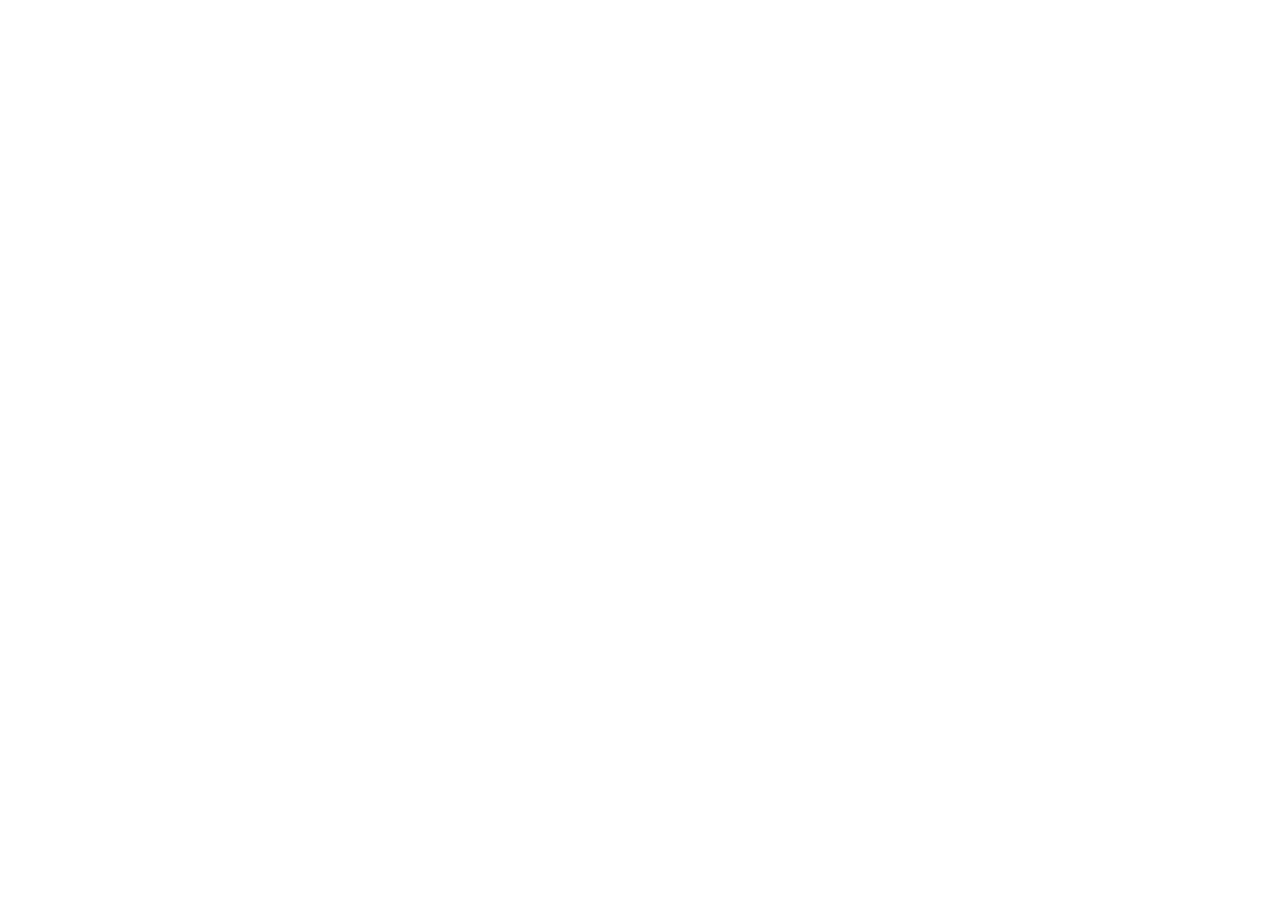
==== index.html @ 10673905 "Create Lana Jaggi portfolio site Implemented a clean and natural cooking portfolio website for Lana " ====
<!doctype html>
<html lang="en">
  <head>
    <meta charset="UTF-8" />
    <meta name="viewport" content="width=device-width, initial-scale=1.0" />
    <title>Lana Jaggi | Culinary Artist</title>
    <meta name="description" content="Creating beautiful, nourishing dishes that celebrate the art of natural ingredients. Explore the culinary portfolio of Lana Jaggi." />
    <meta name="author" content="Lana Jaggi" />

    <meta property="og:title" content="Lana Jaggi | Culinary Artist" />
    <meta property="og:description" content="Creating beautiful, nourishing dishes that celebrate the art of natural ingredients." />
    <meta property="og:type" content="website" />
    <meta property="og:image" content="https://lovable.dev/opengraph-image-p98pqg.png" />

    <meta name="twitter:card" content="summary_large_image" />
    <meta name="twitter:site" content="@Lovable" />
    <meta name="twitter:image" content="https://lovable.dev/opengraph-image-p98pqg.png" />
  </head>

  <body>
    <div id="root"></div>
    <script type="module" src="/src/main.tsx"></script>
  </body>
</html>
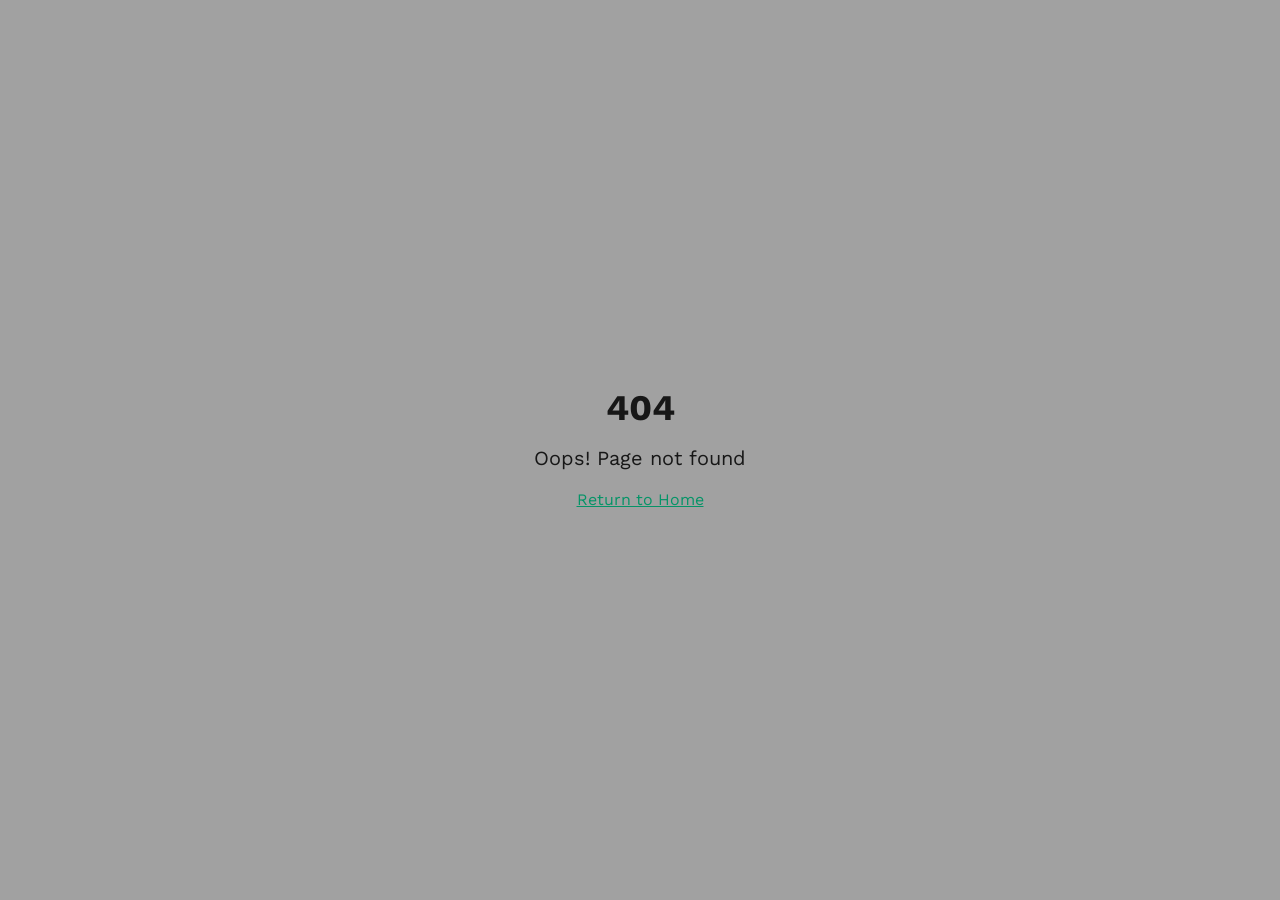
==== commit 26e10557: "T" ====
--- a/index.html
+++ b/index.html
@@ -1,24 +1,26 @@
-<!doctype html>
-<html lang="en">
-  <head>
-    <meta charset="UTF-8" />
-    <meta name="viewport" content="width=device-width, initial-scale=1.0" />
-    <title>Lana Jaggi | Culinary Artist</title>
-    <meta name="description" content="Creating beautiful, nourishing dishes that celebrate the art of natural ingredients. Explore the culinary portfolio of Lana Jaggi." />
-    <meta name="author" content="Lana Jaggi" />
-
-    <meta property="og:title" content="Lana Jaggi | Culinary Artist" />
-    <meta property="og:description" content="Creating beautiful, nourishing dishes that celebrate the art of natural ingredients." />
-    <meta property="og:type" content="website" />
-    <meta property="og:image" content="https://lovable.dev/opengraph-image-p98pqg.png" />
-
-    <meta name="twitter:card" content="summary_large_image" />
-    <meta name="twitter:site" content="@Lovable" />
-    <meta name="twitter:image" content="https://lovable.dev/opengraph-image-p98pqg.png" />
-  </head>
-
-  <body>
-    <div id="root"></div>
-    <script type="module" src="/src/main.tsx"></script>
-  </body>
-</html>
+<!doctype html>
+<html lang="en">
+  <head>
+    <meta charset="UTF-8" />
+    <meta name="viewport" content="width=device-width, initial-scale=1.0" />
+    <title>Lana Jaggi | Cuisinière</title>
+    <meta name="description" content="Cuisinière passionnée basée en Suisse. Créative, perfectionniste et autodidacte – découvrez mon univers culinaire." />
+    <meta name="author" content="Lana Jaggi" />
+
+    <meta property="og:title" content="Lana Jaggi | Cuisinière" />
+    <meta property="og:description" content="Cuisinière passionnée basée en Suisse. Créative, perfectionniste et autodidacte." />
+    <meta property="og:type" content="website" />
+    <meta property="og:image" content="https://lovable.dev/opengraph-image-p98pqg.png" />
+
+    <meta name="twitter:card" content="summary_large_image" />
+    <meta name="twitter:site" content="@Lovable" />
+    <meta name="twitter:image" content="https://lovable.dev/opengraph-image-p98pqg.png" />
+    <script type="module" crossorigin src="/assets/index-CzhcERZ7.js"></script>
+    <link rel="stylesheet" crossorigin href="/assets/index-Ds0XGh7f.css">
+  </head>
+
+  <body>
+    <div id="root"></div>+
+  </body>
+</html>
--- a/assets/index-Ds0XGh7f.css
+++ b/assets/index-Ds0XGh7f.css
@@ -0,0 +1 @@
+@import"https://fonts.googleapis.com/css2?family=Work+Sans:wght@400;500;600;700&display=swap";@import"https://fonts.googleapis.com/css2?family=Lora:wght@400;500;600;700&display=swap";@import"https://fonts.googleapis.com/css2?family=Inconsolata:wght@400;700&display=swap";*,:before,:after{--tw-border-spacing-x: 0;--tw-border-spacing-y: 0;--tw-translate-x: 0;--tw-translate-y: 0;--tw-rotate: 0;--tw-skew-x: 0;--tw-skew-y: 0;--tw-scale-x: 1;--tw-scale-y: 1;--tw-pan-x: ;--tw-pan-y: ;--tw-pinch-zoom: ;--tw-scroll-snap-strictness: proximity;--tw-gradient-from-position: ;--tw-gradient-via-position: ;--tw-gradient-to-position: ;--tw-ordinal: ;--tw-slashed-zero: ;--tw-numeric-figure: ;--tw-numeric-spacing: ;--tw-numeric-fraction: ;--tw-ring-inset: ;--tw-ring-offset-width: 0px;--tw-ring-offset-color: #fff;--tw-ring-color: rgb(59 130 246 / .5);--tw-ring-offset-shadow: 0 0 #0000;--tw-ring-shadow: 0 0 #0000;--tw-shadow: 0 0 #0000;--tw-shadow-colored: 0 0 #0000;--tw-blur: ;--tw-brightness: ;--tw-contrast: ;--tw-grayscale: ;--tw-hue-rotate: ;--tw-invert: ;--tw-saturate: ;--tw-sepia: ;--tw-drop-shadow: ;--tw-backdrop-blur: ;--tw-backdrop-brightness: ;--tw-backdrop-contrast: ;--tw-backdrop-grayscale: ;--tw-backdrop-hue-rotate: ;--tw-backdrop-invert: ;--tw-backdrop-opacity: ;--tw-backdrop-saturate: ;--tw-backdrop-sepia: ;--tw-contain-size: ;--tw-contain-layout: ;--tw-contain-paint: ;--tw-contain-style: }::backdrop{--tw-border-spacing-x: 0;--tw-border-spacing-y: 0;--tw-translate-x: 0;--tw-translate-y: 0;--tw-rotate: 0;--tw-skew-x: 0;--tw-skew-y: 0;--tw-scale-x: 1;--tw-scale-y: 1;--tw-pan-x: ;--tw-pan-y: ;--tw-pinch-zoom: ;--tw-scroll-snap-strictness: proximity;--tw-gradient-from-position: ;--tw-gradient-via-position: ;--tw-gradient-to-position: ;--tw-ordinal: ;--tw-slashed-zero: ;--tw-numeric-figure: ;--tw-numeric-spacing: ;--tw-numeric-fraction: ;--tw-ring-inset: ;--tw-ring-offset-width: 0px;--tw-ring-offset-color: #fff;--tw-ring-color: rgb(59 130 246 / .5);--tw-ring-offset-shadow: 0 0 #0000;--tw-ring-shadow: 0 0 #0000;--tw-shadow: 0 0 #0000;--tw-shadow-colored: 0 0 #0000;--tw-blur: ;--tw-brightness: ;--tw-contrast: ;--tw-grayscale: ;--tw-hue-rotate: ;--tw-invert: ;--tw-saturate: ;--tw-sepia: ;--tw-drop-shadow: ;--tw-backdrop-blur: ;--tw-backdrop-brightness: ;--tw-backdrop-contrast: ;--tw-backdrop-grayscale: ;--tw-backdrop-hue-rotate: ;--tw-backdrop-invert: ;--tw-backdrop-opacity: ;--tw-backdrop-saturate: ;--tw-backdrop-sepia: ;--tw-contain-size: ;--tw-contain-layout: ;--tw-contain-paint: ;--tw-contain-style: }*,:before,:after{box-sizing:border-box;border-width:0;border-style:solid;border-color:#e5e7eb}:before,:after{--tw-content: ""}html,:host{line-height:1.5;-webkit-text-size-adjust:100%;-moz-tab-size:4;-o-tab-size:4;tab-size:4;font-family:Work Sans,ui-sans-serif,system-ui,-apple-system,BlinkMacSystemFont,Segoe UI,Roboto,Helvetica Neue,Arial,Noto Sans,sans-serif;font-feature-settings:normal;font-variation-settings:normal;-webkit-tap-highlight-color:transparent}body{margin:0;line-height:inherit}hr{height:0;color:inherit;border-top-width:1px}abbr:where([title]){-webkit-text-decoration:underline dotted;text-decoration:underline dotted}h1,h2,h3,h4,h5,h6{font-size:inherit;font-weight:inherit}a{color:inherit;text-decoration:inherit}b,strong{font-weight:bolder}code,kbd,samp,pre{font-family:Inconsolata,ui-monospace,SFMono-Regular,Menlo,Monaco,Consolas,Liberation Mono,Courier New,monospace;font-feature-settings:normal;font-variation-settings:normal;font-size:1em}small{font-size:80%}sub,sup{font-size:75%;line-height:0;position:relative;vertical-align:baseline}sub{bottom:-.25em}sup{top:-.5em}table{text-indent:0;border-color:inherit;border-collapse:collapse}button,input,optgroup,select,textarea{font-family:inherit;font-feature-settings:inherit;font-variation-settings:inherit;font-size:100%;font-weight:inherit;line-height:inherit;letter-spacing:inherit;color:inherit;margin:0;padding:0}button,select{text-transform:none}button,input:where([type=button]),input:where([type=reset]),input:where([type=submit]){-webkit-appearance:button;background-color:transparent;background-image:none}:-moz-focusring{outline:auto}:-moz-ui-invalid{box-shadow:none}progress{vertical-align:baseline}::-webkit-inner-spin-button,::-webkit-outer-spin-button{height:auto}[type=search]{-webkit-appearance:textfield;outline-offset:-2px}::-webkit-search-decoration{-webkit-appearance:none}::-webkit-file-upload-button{-webkit-appearance:button;font:inherit}summary{display:list-item}blockquote,dl,dd,h1,h2,h3,h4,h5,h6,hr,figure,p,pre{margin:0}fieldset{margin:0;padding:0}legend{padding:0}ol,ul,menu{list-style:none;margin:0;padding:0}dialog{padding:0}textarea{resize:vertical}input::-moz-placeholder,textarea::-moz-placeholder{opacity:1;color:#9ca3af}input::placeholder,textarea::placeholder{opacity:1;color:#9ca3af}button,[role=button]{cursor:pointer}:disabled{cursor:default}img,svg,video,canvas,audio,iframe,embed,object{display:block;vertical-align:middle}img,video{max-width:100%;height:auto}[hidden]:where(:not([hidden=until-found])){display:none}:root{--background: 0 0% 96%;--foreground: 0 0% 9%;--card: 0 0% 98%;--card-foreground: 0 0% 9%;--popover: 0 0% 89%;--popover-foreground: 0 0% 9%;--primary: 161 93% 30%;--primary-foreground: 151 80% 95%;--secondary: 0 0% 32%;--secondary-foreground: 0 0% 98%;--muted: 0 0% 63%;--muted-foreground: 0 0% 9%;--accent: 166 76% 96%;--accent-foreground: 173 80% 40%;--destructive: 0 72% 50%;--destructive-foreground: 0 85% 97%;--border: 0 0% 83%;--input: 0 0% 83%;--ring: 161 93% 30%;--radius: .75rem;--sidebar-background: 0 0% 98%;--sidebar-foreground: 0 0% 9%;--sidebar-primary: 161 93% 30%;--sidebar-primary-foreground: 151 80% 95%;--sidebar-accent: 0 0% 32%;--sidebar-accent-foreground: 0 0% 98%;--sidebar-border: 0 0% 83%;--sidebar-ring: 161 93% 30%;--chart-1: 158 64% 51%;--chart-2: 141 69% 58%;--chart-3: 172 66% 50%;--chart-4: 82 77% 55%;--chart-5: 0 0% 45%;--sidebar: 0 0% 98%;--font-sans: "Work Sans", ui-sans-serif, system-ui, -apple-system, BlinkMacSystemFont, "Segoe UI", Roboto, "Helvetica Neue", Arial, "Noto Sans", sans-serif;--font-serif: "Lora", ui-serif, Georgia, Cambria, "Times New Roman", Times, serif;--font-mono: "Inconsolata", ui-monospace, SFMono-Regular, Menlo, Monaco, Consolas, "Liberation Mono", "Courier New", monospace;--shadow-2xs: 0 1px 3px 0px hsl(0 0% 0% / .05);--shadow-xs: 0 1px 3px 0px hsl(0 0% 0% / .05);--shadow-sm: 0 1px 3px 0px hsl(0 0% 0% / .1), 0 1px 2px -1px hsl(0 0% 0% / .1);--shadow: 0 1px 3px 0px hsl(0 0% 0% / .1), 0 1px 2px -1px hsl(0 0% 0% / .1);--shadow-md: 0 1px 3px 0px hsl(0 0% 0% / .1), 0 2px 4px -1px hsl(0 0% 0% / .1);--shadow-lg: 0 1px 3px 0px hsl(0 0% 0% / .1), 0 4px 6px -1px hsl(0 0% 0% / .1);--shadow-xl: 0 1px 3px 0px hsl(0 0% 0% / .1), 0 8px 10px -1px hsl(0 0% 0% / .1);--shadow-2xl: 0 1px 3px 0px hsl(0 0% 0% / .25);--tracking-normal: 0em;--spacing: .25rem}.dark{--background: 0 0% 9%;--foreground: 0 0% 98%;--card: 0 0% 14%;--card-foreground: 0 0% 98%;--popover: 0 0% 25%;--popover-foreground: 0 0% 98%;--primary: 158 64% 51%;--primary-foreground: 165 91% 9%;--secondary: 0 0% 45%;--secondary-foreground: 0 0% 98%;--muted: 0 0% 45%;--muted-foreground: 0 0% 98%;--accent: 178 84% 10%;--accent-foreground: 172 66% 50%;--destructive: 0 84% 60%;--destructive-foreground: 0 85% 97%;--border: 0 0% 32%;--input: 0 0% 32%;--ring: 158 64% 51%;--sidebar-background: 240 5.9% 10%;--sidebar-foreground: 0 0% 98%;--sidebar-primary: 158 64% 51%;--sidebar-primary-foreground: 165 91% 9%;--sidebar-accent: 172 66% 50%;--sidebar-accent-foreground: 178 84% 10%;--sidebar-border: 0 0% 32%;--sidebar-ring: 158 64% 51%;--chart-1: 156 71% 66%;--chart-2: 141 76% 73%;--chart-3: 170 76% 64%;--chart-4: 81 84% 67%;--chart-5: 0 0% 45%;--sidebar: 0 0% 14%;--shadow-2xs: 0 1px 3px 0px hsl(0 0% 0% / .05);--shadow-xs: 0 1px 3px 0px hsl(0 0% 0% / .05);--shadow-sm: 0 1px 3px 0px hsl(0 0% 0% / .1), 0 1px 2px -1px hsl(0 0% 0% / .1);--shadow: 0 1px 3px 0px hsl(0 0% 0% / .1), 0 1px 2px -1px hsl(0 0% 0% / .1);--shadow-md: 0 1px 3px 0px hsl(0 0% 0% / .1), 0 2px 4px -1px hsl(0 0% 0% / .1);--shadow-lg: 0 1px 3px 0px hsl(0 0% 0% / .1), 0 4px 6px -1px hsl(0 0% 0% / .1);--shadow-xl: 0 1px 3px 0px hsl(0 0% 0% / .1), 0 8px 10px -1px hsl(0 0% 0% / .1);--shadow-2xl: 0 1px 3px 0px hsl(0 0% 0% / .25)}*{border-color:hsl(var(--border))}body{background-color:hsl(var(--background));color:hsl(var(--foreground))}.container{width:100%;margin-right:auto;margin-left:auto;padding-right:2rem;padding-left:2rem}@media (min-width: 1400px){.container{max-width:1400px}}.sr-only{position:absolute;width:1px;height:1px;padding:0;margin:-1px;overflow:hidden;clip:rect(0,0,0,0);white-space:nowrap;border-width:0}.pointer-events-none{pointer-events:none}.pointer-events-auto{pointer-events:auto}.visible{visibility:visible}.invisible{visibility:hidden}.fixed{position:fixed}.absolute{position:absolute}.relative{position:relative}.inset-0{top:0;right:0;bottom:0;left:0}.inset-x-0{left:0;right:0}.inset-y-0{top:0;bottom:0}.-bottom-12{bottom:-3rem}.-left-12{left:-3rem}.-right-12{right:-3rem}.-top-12{top:-3rem}.bottom-0{bottom:0}.bottom-8{bottom:2rem}.left-0{left:0}.left-1{left:.25rem}.left-1\/2{left:50%}.left-2{left:.5rem}.left-\[50\%\]{left:50%}.right-0{right:0}.right-1{right:.25rem}.right-2{right:.5rem}.right-3{right:.75rem}.right-4{right:1rem}.top-0{top:0}.top-1\.5{top:.375rem}.top-1\/2{top:50%}.top-2{top:.5rem}.top-3\.5{top:.875rem}.top-4{top:1rem}.top-\[1px\]{top:1px}.top-\[50\%\]{top:50%}.top-\[60\%\]{top:60%}.top-full{top:100%}.z-0{z-index:0}.z-10{z-index:10}.z-20{z-index:20}.z-50{z-index:50}.z-\[100\]{z-index:100}.z-\[1\]{z-index:1}.-mx-1{margin-left:-.25rem;margin-right:-.25rem}.mx-2{margin-left:.5rem;margin-right:.5rem}.mx-3\.5{margin-left:.875rem;margin-right:.875rem}.mx-auto{margin-left:auto;margin-right:auto}.my-0\.5{margin-top:.125rem;margin-bottom:.125rem}.my-1{margin-top:.25rem;margin-bottom:.25rem}.-ml-4{margin-left:-1rem}.-mt-4{margin-top:-1rem}.mb-1{margin-bottom:.25rem}.mb-10{margin-bottom:2.5rem}.mb-16{margin-bottom:4rem}.mb-2{margin-bottom:.5rem}.mb-4{margin-bottom:1rem}.mb-6{margin-bottom:1.5rem}.mb-8{margin-bottom:2rem}.ml-1{margin-left:.25rem}.ml-auto{margin-left:auto}.mr-2{margin-right:.5rem}.mt-1\.5{margin-top:.375rem}.mt-16{margin-top:4rem}.mt-2{margin-top:.5rem}.mt-24{margin-top:6rem}.mt-4{margin-top:1rem}.mt-auto{margin-top:auto}.block{display:block}.inline-block{display:inline-block}.flex{display:flex}.inline-flex{display:inline-flex}.table{display:table}.grid{display:grid}.hidden{display:none}.aspect-square{aspect-ratio:1 / 1}.aspect-video{aspect-ratio:16 / 9}.size-4{width:1rem;height:1rem}.h-0\.5{height:.125rem}.h-1\.5{height:.375rem}.h-10{height:2.5rem}.h-11{height:2.75rem}.h-12{height:3rem}.h-2{height:.5rem}.h-2\.5{height:.625rem}.h-3{height:.75rem}.h-3\.5{height:.875rem}.h-4{height:1rem}.h-5{height:1.25rem}.h-6{height:1.5rem}.h-7{height:1.75rem}.h-8{height:2rem}.h-9{height:2.25rem}.h-\[1px\]{height:1px}.h-\[var\(--radix-navigation-menu-viewport-height\)\]{height:var(--radix-navigation-menu-viewport-height)}.h-\[var\(--radix-select-trigger-height\)\]{height:var(--radix-select-trigger-height)}.h-auto{height:auto}.h-full{height:100%}.h-px{height:1px}.h-svh{height:100svh}.max-h-96{max-height:24rem}.max-h-\[300px\]{max-height:300px}.max-h-screen{max-height:100vh}.min-h-0{min-height:0px}.min-h-\[80px\]{min-height:80px}.min-h-screen{min-height:100vh}.min-h-svh{min-height:100svh}.w-0{width:0px}.w-1{width:.25rem}.w-1\.5{width:.375rem}.w-10{width:2.5rem}.w-11{width:2.75rem}.w-16{width:4rem}.w-2{width:.5rem}.w-2\.5{width:.625rem}.w-3{width:.75rem}.w-3\.5{width:.875rem}.w-3\/4{width:75%}.w-4{width:1rem}.w-5{width:1.25rem}.w-6{width:1.5rem}.w-64{width:16rem}.w-7{width:1.75rem}.w-72{width:18rem}.w-8{width:2rem}.w-9{width:2.25rem}.w-\[--sidebar-width\]{width:var(--sidebar-width)}.w-\[100px\]{width:100px}.w-\[1px\]{width:1px}.w-auto{width:auto}.w-full{width:100%}.w-max{width:-moz-max-content;width:max-content}.w-px{width:1px}.min-w-0{min-width:0px}.min-w-5{min-width:1.25rem}.min-w-\[12rem\]{min-width:12rem}.min-w-\[8rem\]{min-width:8rem}.min-w-\[var\(--radix-select-trigger-width\)\]{min-width:var(--radix-select-trigger-width)}.max-w-2xl{max-width:42rem}.max-w-3xl{max-width:48rem}.max-w-4xl{max-width:56rem}.max-w-\[--skeleton-width\]{max-width:var(--skeleton-width)}.max-w-lg{max-width:32rem}.max-w-max{max-width:-moz-max-content;max-width:max-content}.flex-1{flex:1 1 0%}.shrink-0{flex-shrink:0}.grow{flex-grow:1}.grow-0{flex-grow:0}.basis-full{flex-basis:100%}.caption-bottom{caption-side:bottom}.border-collapse{border-collapse:collapse}.-translate-x-1\/2{--tw-translate-x: -50%;transform:translate(var(--tw-translate-x),var(--tw-translate-y)) rotate(var(--tw-rotate)) skew(var(--tw-skew-x)) skewY(var(--tw-skew-y)) scaleX(var(--tw-scale-x)) scaleY(var(--tw-scale-y))}.-translate-x-px{--tw-translate-x: -1px;transform:translate(var(--tw-translate-x),var(--tw-translate-y)) rotate(var(--tw-rotate)) skew(var(--tw-skew-x)) skewY(var(--tw-skew-y)) scaleX(var(--tw-scale-x)) scaleY(var(--tw-scale-y))}.-translate-y-1\/2{--tw-translate-y: -50%;transform:translate(var(--tw-translate-x),var(--tw-translate-y)) rotate(var(--tw-rotate)) skew(var(--tw-skew-x)) skewY(var(--tw-skew-y)) scaleX(var(--tw-scale-x)) scaleY(var(--tw-scale-y))}.translate-x-\[-50\%\]{--tw-translate-x: -50%;transform:translate(var(--tw-translate-x),var(--tw-translate-y)) rotate(var(--tw-rotate)) skew(var(--tw-skew-x)) skewY(var(--tw-skew-y)) scaleX(var(--tw-scale-x)) scaleY(var(--tw-scale-y))}.translate-x-px{--tw-translate-x: 1px;transform:translate(var(--tw-translate-x),var(--tw-translate-y)) rotate(var(--tw-rotate)) skew(var(--tw-skew-x)) skewY(var(--tw-skew-y)) scaleX(var(--tw-scale-x)) scaleY(var(--tw-scale-y))}.translate-y-\[-50\%\]{--tw-translate-y: -50%;transform:translate(var(--tw-translate-x),var(--tw-translate-y)) rotate(var(--tw-rotate)) skew(var(--tw-skew-x)) skewY(var(--tw-skew-y)) scaleX(var(--tw-scale-x)) scaleY(var(--tw-scale-y))}.rotate-45{--tw-rotate: 45deg;transform:translate(var(--tw-translate-x),var(--tw-translate-y)) rotate(var(--tw-rotate)) skew(var(--tw-skew-x)) skewY(var(--tw-skew-y)) scaleX(var(--tw-scale-x)) scaleY(var(--tw-scale-y))}.rotate-90{--tw-rotate: 90deg;transform:translate(var(--tw-translate-x),var(--tw-translate-y)) rotate(var(--tw-rotate)) skew(var(--tw-skew-x)) skewY(var(--tw-skew-y)) scaleX(var(--tw-scale-x)) scaleY(var(--tw-scale-y))}.transform{transform:translate(var(--tw-translate-x),var(--tw-translate-y)) rotate(var(--tw-rotate)) skew(var(--tw-skew-x)) skewY(var(--tw-skew-y)) scaleX(var(--tw-scale-x)) scaleY(var(--tw-scale-y))}@keyframes bounce{0%,to{transform:translateY(-25%);animation-timing-function:cubic-bezier(.8,0,1,1)}50%{transform:none;animation-timing-function:cubic-bezier(0,0,.2,1)}}.animate-bounce{animation:bounce 1s infinite}@keyframes pulse{50%{opacity:.5}}.animate-pulse{animation:pulse 2s cubic-bezier(.4,0,.6,1) infinite}.cursor-default{cursor:default}.cursor-pointer{cursor:pointer}.touch-none{touch-action:none}.select-none{-webkit-user-select:none;-moz-user-select:none;user-select:none}.resize-none{resize:none}.list-none{list-style-type:none}.grid-cols-1{grid-template-columns:repeat(1,minmax(0,1fr))}.grid-cols-2{grid-template-columns:repeat(2,minmax(0,1fr))}.flex-row{flex-direction:row}.flex-col{flex-direction:column}.flex-col-reverse{flex-direction:column-reverse}.flex-wrap{flex-wrap:wrap}.items-start{align-items:flex-start}.items-end{align-items:flex-end}.items-center{align-items:center}.items-stretch{align-items:stretch}.justify-center{justify-content:center}.justify-between{justify-content:space-between}.gap-1{gap:.25rem}.gap-1\.5{gap:.375rem}.gap-2{gap:.5rem}.gap-4{gap:1rem}.gap-6{gap:1.5rem}.gap-8{gap:2rem}.space-x-1>:not([hidden])~:not([hidden]){--tw-space-x-reverse: 0;margin-right:calc(.25rem * var(--tw-space-x-reverse));margin-left:calc(.25rem * calc(1 - var(--tw-space-x-reverse)))}.space-x-4>:not([hidden])~:not([hidden]){--tw-space-x-reverse: 0;margin-right:calc(1rem * var(--tw-space-x-reverse));margin-left:calc(1rem * calc(1 - var(--tw-space-x-reverse)))}.space-y-1>:not([hidden])~:not([hidden]){--tw-space-y-reverse: 0;margin-top:calc(.25rem * calc(1 - var(--tw-space-y-reverse)));margin-bottom:calc(.25rem * var(--tw-space-y-reverse))}.space-y-1\.5>:not([hidden])~:not([hidden]){--tw-space-y-reverse: 0;margin-top:calc(.375rem * calc(1 - var(--tw-space-y-reverse)));margin-bottom:calc(.375rem * var(--tw-space-y-reverse))}.space-y-2>:not([hidden])~:not([hidden]){--tw-space-y-reverse: 0;margin-top:calc(.5rem * calc(1 - var(--tw-space-y-reverse)));margin-bottom:calc(.5rem * var(--tw-space-y-reverse))}.space-y-4>:not([hidden])~:not([hidden]){--tw-space-y-reverse: 0;margin-top:calc(1rem * calc(1 - var(--tw-space-y-reverse)));margin-bottom:calc(1rem * var(--tw-space-y-reverse))}.overflow-auto{overflow:auto}.overflow-hidden{overflow:hidden}.overflow-y-auto{overflow-y:auto}.overflow-x-hidden{overflow-x:hidden}.whitespace-nowrap{white-space:nowrap}.break-words{overflow-wrap:break-word}.rounded-\[2px\]{border-radius:2px}.rounded-\[inherit\]{border-radius:inherit}.rounded-full{border-radius:9999px}.rounded-lg{border-radius:var(--radius)}.rounded-md{border-radius:calc(var(--radius) - 2px)}.rounded-sm{border-radius:calc(var(--radius) - 4px)}.rounded-t-\[10px\]{border-top-left-radius:10px;border-top-right-radius:10px}.rounded-tl-sm{border-top-left-radius:calc(var(--radius) - 4px)}.border{border-width:1px}.border-2{border-width:2px}.border-\[1\.5px\]{border-width:1.5px}.border-y{border-top-width:1px;border-bottom-width:1px}.border-b{border-bottom-width:1px}.border-l{border-left-width:1px}.border-r{border-right-width:1px}.border-t{border-top-width:1px}.border-dashed{border-style:dashed}.border-\[--color-border\]{border-color:var(--color-border)}.border-border{border-color:hsl(var(--border))}.border-border\/50{border-color:hsl(var(--border) / .5)}.border-destructive{border-color:hsl(var(--destructive))}.border-destructive\/50{border-color:hsl(var(--destructive) / .5)}.border-input{border-color:hsl(var(--input))}.border-primary{border-color:hsl(var(--primary))}.border-primary-foreground\/50{border-color:hsl(var(--primary-foreground) / .5)}.border-sidebar-border{border-color:hsl(var(--sidebar-border))}.border-transparent{border-color:transparent}.border-l-transparent{border-left-color:transparent}.border-t-transparent{border-top-color:transparent}.bg-\[--color-bg\]{background-color:var(--color-bg)}.bg-accent{background-color:hsl(var(--accent))}.bg-background{background-color:hsl(var(--background))}.bg-background\/80{background-color:hsl(var(--background) / .8)}.bg-black\/80{background-color:#000c}.bg-border{background-color:hsl(var(--border))}.bg-card{background-color:hsl(var(--card))}.bg-destructive{background-color:hsl(var(--destructive))}.bg-foreground{background-color:hsl(var(--foreground))}.bg-foreground\/40{background-color:hsl(var(--foreground) / .4)}.bg-foreground\/60{background-color:hsl(var(--foreground) / .6)}.bg-muted{background-color:hsl(var(--muted))}.bg-muted\/50{background-color:hsl(var(--muted) / .5)}.bg-popover{background-color:hsl(var(--popover))}.bg-primary{background-color:hsl(var(--primary))}.bg-primary-foreground\/50{background-color:hsl(var(--primary-foreground) / .5)}.bg-secondary{background-color:hsl(var(--secondary))}.bg-sidebar{background-color:hsl(var(--sidebar-background))}.bg-sidebar-border{background-color:hsl(var(--sidebar-border))}.bg-transparent{background-color:transparent}.fill-current{fill:currentColor}.object-cover{-o-object-fit:cover;object-fit:cover}.p-0{padding:0}.p-1{padding:.25rem}.p-2{padding:.5rem}.p-3{padding:.75rem}.p-4{padding:1rem}.p-6{padding:1.5rem}.p-8{padding:2rem}.p-\[1px\]{padding:1px}.px-1{padding-left:.25rem;padding-right:.25rem}.px-10{padding-left:2.5rem;padding-right:2.5rem}.px-2{padding-left:.5rem;padding-right:.5rem}.px-2\.5{padding-left:.625rem;padding-right:.625rem}.px-3{padding-left:.75rem;padding-right:.75rem}.px-4{padding-left:1rem;padding-right:1rem}.px-5{padding-left:1.25rem;padding-right:1.25rem}.px-6{padding-left:1.5rem;padding-right:1.5rem}.px-8{padding-left:2rem;padding-right:2rem}.py-0\.5{padding-top:.125rem;padding-bottom:.125rem}.py-1{padding-top:.25rem;padding-bottom:.25rem}.py-1\.5{padding-top:.375rem;padding-bottom:.375rem}.py-12{padding-top:3rem;padding-bottom:3rem}.py-2{padding-top:.5rem;padding-bottom:.5rem}.py-24{padding-top:6rem;padding-bottom:6rem}.py-3{padding-top:.75rem;padding-bottom:.75rem}.py-4{padding-top:1rem;padding-bottom:1rem}.py-6{padding-top:1.5rem;padding-bottom:1.5rem}.pb-3{padding-bottom:.75rem}.pb-4{padding-bottom:1rem}.pl-2\.5{padding-left:.625rem}.pl-4{padding-left:1rem}.pl-8{padding-left:2rem}.pr-2{padding-right:.5rem}.pr-2\.5{padding-right:.625rem}.pr-8{padding-right:2rem}.pt-0{padding-top:0}.pt-1{padding-top:.25rem}.pt-2{padding-top:.5rem}.pt-3{padding-top:.75rem}.pt-4{padding-top:1rem}.text-left{text-align:left}.text-center{text-align:center}.align-middle{vertical-align:middle}.font-mono{font-family:Inconsolata,ui-monospace,SFMono-Regular,Menlo,Monaco,Consolas,Liberation Mono,Courier New,monospace}.font-serif{font-family:Lora,ui-serif,Georgia,Cambria,Times New Roman,Times,serif}.text-2xl{font-size:1.5rem;line-height:2rem}.text-3xl{font-size:1.875rem;line-height:2.25rem}.text-4xl{font-size:2.25rem;line-height:2.5rem}.text-5xl{font-size:3rem;line-height:1}.text-\[0\.8rem\]{font-size:.8rem}.text-base{font-size:1rem;line-height:1.5rem}.text-lg{font-size:1.125rem;line-height:1.75rem}.text-sm{font-size:.875rem;line-height:1.25rem}.text-xl{font-size:1.25rem;line-height:1.75rem}.text-xs{font-size:.75rem;line-height:1rem}.font-bold{font-weight:700}.font-medium{font-weight:500}.font-normal{font-weight:400}.font-semibold{font-weight:600}.uppercase{text-transform:uppercase}.tabular-nums{--tw-numeric-spacing: tabular-nums;font-variant-numeric:var(--tw-ordinal) var(--tw-slashed-zero) var(--tw-numeric-figure) var(--tw-numeric-spacing) var(--tw-numeric-fraction)}.leading-none{line-height:1}.leading-relaxed{line-height:1.625}.leading-tight{line-height:1.25}.tracking-\[0\.2em\]{letter-spacing:.2em}.tracking-\[0\.3em\]{letter-spacing:.3em}.tracking-tight{letter-spacing:-.025em}.tracking-wider{letter-spacing:.05em}.tracking-widest{letter-spacing:.1em}.text-accent-foreground{color:hsl(var(--accent-foreground))}.text-card-foreground{color:hsl(var(--card-foreground))}.text-current{color:currentColor}.text-destructive{color:hsl(var(--destructive))}.text-destructive-foreground{color:hsl(var(--destructive-foreground))}.text-foreground{color:hsl(var(--foreground))}.text-foreground\/50{color:hsl(var(--foreground) / .5)}.text-muted-foreground{color:hsl(var(--muted-foreground))}.text-popover-foreground{color:hsl(var(--popover-foreground))}.text-primary{color:hsl(var(--primary))}.text-primary-foreground{color:hsl(var(--primary-foreground))}.text-primary-foreground\/50{color:hsl(var(--primary-foreground) / .5)}.text-primary-foreground\/70{color:hsl(var(--primary-foreground) / .7)}.text-primary-foreground\/80{color:hsl(var(--primary-foreground) / .8)}.text-primary-foreground\/90{color:hsl(var(--primary-foreground) / .9)}.text-secondary-foreground{color:hsl(var(--secondary-foreground))}.text-sidebar-foreground{color:hsl(var(--sidebar-foreground))}.text-sidebar-foreground\/70{color:hsl(var(--sidebar-foreground) / .7)}.underline{text-decoration-line:underline}.underline-offset-4{text-underline-offset:4px}.opacity-0{opacity:0}.opacity-100{opacity:1}.opacity-50{opacity:.5}.opacity-60{opacity:.6}.opacity-70{opacity:.7}.opacity-90{opacity:.9}.shadow-\[0_0_0_1px_hsl\(var\(--sidebar-border\)\)\]{--tw-shadow: 0 0 0 1px hsl(var(--sidebar-border));--tw-shadow-colored: 0 0 0 1px var(--tw-shadow-color);box-shadow:var(--tw-ring-offset-shadow, 0 0 #0000),var(--tw-ring-shadow, 0 0 #0000),var(--tw-shadow)}.shadow-lg{--tw-shadow: var(--shadow-lg);--tw-shadow-colored: var(--shadow-lg);box-shadow:var(--tw-ring-offset-shadow, 0 0 #0000),var(--tw-ring-shadow, 0 0 #0000),var(--tw-shadow)}.shadow-md{--tw-shadow: var(--shadow-md);--tw-shadow-colored: var(--shadow-md);box-shadow:var(--tw-ring-offset-shadow, 0 0 #0000),var(--tw-ring-shadow, 0 0 #0000),var(--tw-shadow)}.shadow-none{--tw-shadow: 0 0 #0000;--tw-shadow-colored: 0 0 #0000;box-shadow:var(--tw-ring-offset-shadow, 0 0 #0000),var(--tw-ring-shadow, 0 0 #0000),var(--tw-shadow)}.shadow-sm{--tw-shadow: var(--shadow-sm);--tw-shadow-colored: var(--shadow-sm);box-shadow:var(--tw-ring-offset-shadow, 0 0 #0000),var(--tw-ring-shadow, 0 0 #0000),var(--tw-shadow)}.shadow-xl{--tw-shadow: var(--shadow-xl);--tw-shadow-colored: var(--shadow-xl);box-shadow:var(--tw-ring-offset-shadow, 0 0 #0000),var(--tw-ring-shadow, 0 0 #0000),var(--tw-shadow)}.outline-none{outline:2px solid transparent;outline-offset:2px}.outline{outline-style:solid}.ring-0{--tw-ring-offset-shadow: var(--tw-ring-inset) 0 0 0 var(--tw-ring-offset-width) var(--tw-ring-offset-color);--tw-ring-shadow: var(--tw-ring-inset) 0 0 0 calc(0px + var(--tw-ring-offset-width)) var(--tw-ring-color);box-shadow:var(--tw-ring-offset-shadow),var(--tw-ring-shadow),var(--tw-shadow, 0 0 #0000)}.ring-2{--tw-ring-offset-shadow: var(--tw-ring-inset) 0 0 0 var(--tw-ring-offset-width) var(--tw-ring-offset-color);--tw-ring-shadow: var(--tw-ring-inset) 0 0 0 calc(2px + var(--tw-ring-offset-width)) var(--tw-ring-color);box-shadow:var(--tw-ring-offset-shadow),var(--tw-ring-shadow),var(--tw-shadow, 0 0 #0000)}.ring-ring{--tw-ring-color: hsl(var(--ring))}.ring-sidebar-ring{--tw-ring-color: hsl(var(--sidebar-ring))}.ring-offset-background{--tw-ring-offset-color: hsl(var(--background))}.filter{filter:var(--tw-blur) var(--tw-brightness) var(--tw-contrast) var(--tw-grayscale) var(--tw-hue-rotate) var(--tw-invert) var(--tw-saturate) var(--tw-sepia) var(--tw-drop-shadow)}.backdrop-blur-md{--tw-backdrop-blur: blur(12px);-webkit-backdrop-filter:var(--tw-backdrop-blur) var(--tw-backdrop-brightness) var(--tw-backdrop-contrast) var(--tw-backdrop-grayscale) var(--tw-backdrop-hue-rotate) var(--tw-backdrop-invert) var(--tw-backdrop-opacity) var(--tw-backdrop-saturate) var(--tw-backdrop-sepia);backdrop-filter:var(--tw-backdrop-blur) var(--tw-backdrop-brightness) var(--tw-backdrop-contrast) var(--tw-backdrop-grayscale) var(--tw-backdrop-hue-rotate) var(--tw-backdrop-invert) var(--tw-backdrop-opacity) var(--tw-backdrop-saturate) var(--tw-backdrop-sepia)}.transition{transition-property:color,background-color,border-color,text-decoration-color,fill,stroke,opacity,box-shadow,transform,filter,-webkit-backdrop-filter;transition-property:color,background-color,border-color,text-decoration-color,fill,stroke,opacity,box-shadow,transform,filter,backdrop-filter;transition-property:color,background-color,border-color,text-decoration-color,fill,stroke,opacity,box-shadow,transform,filter,backdrop-filter,-webkit-backdrop-filter;transition-timing-function:cubic-bezier(.4,0,.2,1);transition-duration:.15s}.transition-\[left\,right\,width\]{transition-property:left,right,width;transition-timing-function:cubic-bezier(.4,0,.2,1);transition-duration:.15s}.transition-\[margin\,opa\]{transition-property:margin,opa;transition-timing-function:cubic-bezier(.4,0,.2,1);transition-duration:.15s}.transition-\[width\,height\,padding\]{transition-property:width,height,padding;transition-timing-function:cubic-bezier(.4,0,.2,1);transition-duration:.15s}.transition-\[width\]{transition-property:width;transition-timing-function:cubic-bezier(.4,0,.2,1);transition-duration:.15s}.transition-all{transition-property:all;transition-timing-function:cubic-bezier(.4,0,.2,1);transition-duration:.15s}.transition-colors{transition-property:color,background-color,border-color,text-decoration-color,fill,stroke;transition-timing-function:cubic-bezier(.4,0,.2,1);transition-duration:.15s}.transition-opacity{transition-property:opacity;transition-timing-function:cubic-bezier(.4,0,.2,1);transition-duration:.15s}.transition-shadow{transition-property:box-shadow;transition-timing-function:cubic-bezier(.4,0,.2,1);transition-duration:.15s}.transition-transform{transition-property:transform;transition-timing-function:cubic-bezier(.4,0,.2,1);transition-duration:.15s}.duration-1000{transition-duration:1s}.duration-200{transition-duration:.2s}.duration-300{transition-duration:.3s}.duration-700{transition-duration:.7s}.ease-in-out{transition-timing-function:cubic-bezier(.4,0,.2,1)}.ease-linear{transition-timing-function:linear}@keyframes enter{0%{opacity:var(--tw-enter-opacity, 1);transform:translate3d(var(--tw-enter-translate-x, 0),var(--tw-enter-translate-y, 0),0) scale3d(var(--tw-enter-scale, 1),var(--tw-enter-scale, 1),var(--tw-enter-scale, 1)) rotate(var(--tw-enter-rotate, 0))}}@keyframes exit{to{opacity:var(--tw-exit-opacity, 1);transform:translate3d(var(--tw-exit-translate-x, 0),var(--tw-exit-translate-y, 0),0) scale3d(var(--tw-exit-scale, 1),var(--tw-exit-scale, 1),var(--tw-exit-scale, 1)) rotate(var(--tw-exit-rotate, 0))}}.animate-in{animation-name:enter;animation-duration:.15s;--tw-enter-opacity: initial;--tw-enter-scale: initial;--tw-enter-rotate: initial;--tw-enter-translate-x: initial;--tw-enter-translate-y: initial}.fade-in-0{--tw-enter-opacity: 0}.fade-in-80{--tw-enter-opacity: .8}.zoom-in-95{--tw-enter-scale: .95}.duration-1000{animation-duration:1s}.duration-200{animation-duration:.2s}.duration-300{animation-duration:.3s}.duration-700{animation-duration:.7s}.ease-in-out{animation-timing-function:cubic-bezier(.4,0,.2,1)}.ease-linear{animation-timing-function:linear}.file\:border-0::file-selector-button{border-width:0px}.file\:bg-transparent::file-selector-button{background-color:transparent}.file\:text-sm::file-selector-button{font-size:.875rem;line-height:1.25rem}.file\:font-medium::file-selector-button{font-weight:500}.file\:text-foreground::file-selector-button{color:hsl(var(--foreground))}.placeholder\:text-muted-foreground::-moz-placeholder{color:hsl(var(--muted-foreground))}.placeholder\:text-muted-foreground::placeholder{color:hsl(var(--muted-foreground))}.after\:absolute:after{content:var(--tw-content);position:absolute}.after\:-inset-2:after{content:var(--tw-content);top:-.5rem;right:-.5rem;bottom:-.5rem;left:-.5rem}.after\:inset-y-0:after{content:var(--tw-content);top:0;bottom:0}.after\:left-1\/2:after{content:var(--tw-content);left:50%}.after\:w-1:after{content:var(--tw-content);width:.25rem}.after\:w-\[2px\]:after{content:var(--tw-content);width:2px}.after\:-translate-x-1\/2:after{content:var(--tw-content);--tw-translate-x: -50%;transform:translate(var(--tw-translate-x),var(--tw-translate-y)) rotate(var(--tw-rotate)) skew(var(--tw-skew-x)) skewY(var(--tw-skew-y)) scaleX(var(--tw-scale-x)) scaleY(var(--tw-scale-y))}.first\:rounded-l-md:first-child{border-top-left-radius:calc(var(--radius) - 2px);border-bottom-left-radius:calc(var(--radius) - 2px)}.first\:border-l:first-child{border-left-width:1px}.last\:rounded-r-md:last-child{border-top-right-radius:calc(var(--radius) - 2px);border-bottom-right-radius:calc(var(--radius) - 2px)}.focus-within\:relative:focus-within{position:relative}.focus-within\:z-20:focus-within{z-index:20}.hover\:bg-accent:hover{background-color:hsl(var(--accent))}.hover\:bg-destructive\/80:hover{background-color:hsl(var(--destructive) / .8)}.hover\:bg-destructive\/90:hover{background-color:hsl(var(--destructive) / .9)}.hover\:bg-muted:hover{background-color:hsl(var(--muted))}.hover\:bg-muted\/50:hover{background-color:hsl(var(--muted) / .5)}.hover\:bg-primary:hover{background-color:hsl(var(--primary))}.hover\:bg-primary\/80:hover{background-color:hsl(var(--primary) / .8)}.hover\:bg-primary\/90:hover{background-color:hsl(var(--primary) / .9)}.hover\:bg-secondary:hover{background-color:hsl(var(--secondary))}.hover\:bg-secondary\/80:hover{background-color:hsl(var(--secondary) / .8)}.hover\:bg-sidebar-accent:hover{background-color:hsl(var(--sidebar-accent))}.hover\:text-accent-foreground:hover{color:hsl(var(--accent-foreground))}.hover\:text-foreground:hover{color:hsl(var(--foreground))}.hover\:text-muted-foreground:hover{color:hsl(var(--muted-foreground))}.hover\:text-primary:hover{color:hsl(var(--primary))}.hover\:text-primary-foreground:hover{color:hsl(var(--primary-foreground))}.hover\:text-primary\/90:hover{color:hsl(var(--primary) / .9)}.hover\:text-sidebar-accent-foreground:hover{color:hsl(var(--sidebar-accent-foreground))}.hover\:underline:hover{text-decoration-line:underline}.hover\:opacity-100:hover{opacity:1}.hover\:shadow-\[0_0_0_1px_hsl\(var\(--sidebar-accent\)\)\]:hover{--tw-shadow: 0 0 0 1px hsl(var(--sidebar-accent));--tw-shadow-colored: 0 0 0 1px var(--tw-shadow-color);box-shadow:var(--tw-ring-offset-shadow, 0 0 #0000),var(--tw-ring-shadow, 0 0 #0000),var(--tw-shadow)}.hover\:shadow-lg:hover{--tw-shadow: var(--shadow-lg);--tw-shadow-colored: var(--shadow-lg);box-shadow:var(--tw-ring-offset-shadow, 0 0 #0000),var(--tw-ring-shadow, 0 0 #0000),var(--tw-shadow)}.hover\:after\:bg-sidebar-border:hover:after{content:var(--tw-content);background-color:hsl(var(--sidebar-border))}.focus\:border-transparent:focus{border-color:transparent}.focus\:bg-accent:focus{background-color:hsl(var(--accent))}.focus\:bg-primary:focus{background-color:hsl(var(--primary))}.focus\:text-accent-foreground:focus{color:hsl(var(--accent-foreground))}.focus\:text-primary-foreground:focus{color:hsl(var(--primary-foreground))}.focus\:opacity-100:focus{opacity:1}.focus\:outline-none:focus{outline:2px solid transparent;outline-offset:2px}.focus\:ring-2:focus{--tw-ring-offset-shadow: var(--tw-ring-inset) 0 0 0 var(--tw-ring-offset-width) var(--tw-ring-offset-color);--tw-ring-shadow: var(--tw-ring-inset) 0 0 0 calc(2px + var(--tw-ring-offset-width)) var(--tw-ring-color);box-shadow:var(--tw-ring-offset-shadow),var(--tw-ring-shadow),var(--tw-shadow, 0 0 #0000)}.focus\:ring-primary:focus{--tw-ring-color: hsl(var(--primary))}.focus\:ring-ring:focus{--tw-ring-color: hsl(var(--ring))}.focus\:ring-offset-2:focus{--tw-ring-offset-width: 2px}.focus-visible\:outline-none:focus-visible{outline:2px solid transparent;outline-offset:2px}.focus-visible\:ring-1:focus-visible{--tw-ring-offset-shadow: var(--tw-ring-inset) 0 0 0 var(--tw-ring-offset-width) var(--tw-ring-offset-color);--tw-ring-shadow: var(--tw-ring-inset) 0 0 0 calc(1px + var(--tw-ring-offset-width)) var(--tw-ring-color);box-shadow:var(--tw-ring-offset-shadow),var(--tw-ring-shadow),var(--tw-shadow, 0 0 #0000)}.focus-visible\:ring-2:focus-visible{--tw-ring-offset-shadow: var(--tw-ring-inset) 0 0 0 var(--tw-ring-offset-width) var(--tw-ring-offset-color);--tw-ring-shadow: var(--tw-ring-inset) 0 0 0 calc(2px + var(--tw-ring-offset-width)) var(--tw-ring-color);box-shadow:var(--tw-ring-offset-shadow),var(--tw-ring-shadow),var(--tw-shadow, 0 0 #0000)}.focus-visible\:ring-ring:focus-visible{--tw-ring-color: hsl(var(--ring))}.focus-visible\:ring-sidebar-ring:focus-visible{--tw-ring-color: hsl(var(--sidebar-ring))}.focus-visible\:ring-offset-1:focus-visible{--tw-ring-offset-width: 1px}.focus-visible\:ring-offset-2:focus-visible{--tw-ring-offset-width: 2px}.focus-visible\:ring-offset-background:focus-visible{--tw-ring-offset-color: hsl(var(--background))}.active\:bg-sidebar-accent:active{background-color:hsl(var(--sidebar-accent))}.active\:text-sidebar-accent-foreground:active{color:hsl(var(--sidebar-accent-foreground))}.disabled\:pointer-events-none:disabled{pointer-events:none}.disabled\:cursor-not-allowed:disabled{cursor:not-allowed}.disabled\:opacity-50:disabled{opacity:.5}.group\/menu-item:focus-within .group-focus-within\/menu-item\:opacity-100{opacity:1}.group:hover .group-hover\:scale-110{--tw-scale-x: 1.1;--tw-scale-y: 1.1;transform:translate(var(--tw-translate-x),var(--tw-translate-y)) rotate(var(--tw-rotate)) skew(var(--tw-skew-x)) skewY(var(--tw-skew-y)) scaleX(var(--tw-scale-x)) scaleY(var(--tw-scale-y))}.group\/menu-item:hover .group-hover\/menu-item\:opacity-100,.group:hover .group-hover\:opacity-100{opacity:1}.group.destructive .group-\[\.destructive\]\:border-muted\/40{border-color:hsl(var(--muted) / .4)}.group.toaster .group-\[\.toaster\]\:border-border{border-color:hsl(var(--border))}.group.toast .group-\[\.toast\]\:bg-muted{background-color:hsl(var(--muted))}.group.toast .group-\[\.toast\]\:bg-primary{background-color:hsl(var(--primary))}.group.toaster .group-\[\.toaster\]\:bg-background{background-color:hsl(var(--background))}.group.destructive .group-\[\.destructive\]\:text-red-300{--tw-text-opacity: 1;color:rgb(252 165 165 / var(--tw-text-opacity, 1))}.group.toast .group-\[\.toast\]\:text-muted-foreground{color:hsl(var(--muted-foreground))}.group.toast .group-\[\.toast\]\:text-primary-foreground{color:hsl(var(--primary-foreground))}.group.toaster .group-\[\.toaster\]\:text-foreground{color:hsl(var(--foreground))}.group.toaster .group-\[\.toaster\]\:shadow-lg{--tw-shadow: var(--shadow-lg);--tw-shadow-colored: var(--shadow-lg);box-shadow:var(--tw-ring-offset-shadow, 0 0 #0000),var(--tw-ring-shadow, 0 0 #0000),var(--tw-shadow)}.group.destructive .group-\[\.destructive\]\:hover\:border-destructive\/30:hover{border-color:hsl(var(--destructive) / .3)}.group.destructive .group-\[\.destructive\]\:hover\:bg-destructive:hover{background-color:hsl(var(--destructive))}.group.destructive .group-\[\.destructive\]\:hover\:text-destructive-foreground:hover{color:hsl(var(--destructive-foreground))}.group.destructive .group-\[\.destructive\]\:hover\:text-red-50:hover{--tw-text-opacity: 1;color:rgb(254 242 242 / var(--tw-text-opacity, 1))}.group.destructive .group-\[\.destructive\]\:focus\:ring-destructive:focus{--tw-ring-color: hsl(var(--destructive))}.group.destructive .group-\[\.destructive\]\:focus\:ring-red-400:focus{--tw-ring-opacity: 1;--tw-ring-color: rgb(248 113 113 / var(--tw-ring-opacity, 1))}.group.destructive .group-\[\.destructive\]\:focus\:ring-offset-red-600:focus{--tw-ring-offset-color: #dc2626}.peer\/menu-button:hover~.peer-hover\/menu-button\:text-sidebar-accent-foreground{color:hsl(var(--sidebar-accent-foreground))}.peer:disabled~.peer-disabled\:cursor-not-allowed{cursor:not-allowed}.peer:disabled~.peer-disabled\:opacity-70{opacity:.7}.has-\[\[data-variant\=inset\]\]\:bg-sidebar:has([data-variant=inset]){background-color:hsl(var(--sidebar-background))}.has-\[\:disabled\]\:opacity-50:has(:disabled){opacity:.5}.group\/menu-item:has([data-sidebar=menu-action]) .group-has-\[\[data-sidebar\=menu-action\]\]\/menu-item\:pr-8{padding-right:2rem}.aria-disabled\:pointer-events-none[aria-disabled=true]{pointer-events:none}.aria-disabled\:opacity-50[aria-disabled=true]{opacity:.5}.aria-selected\:bg-accent[aria-selected=true]{background-color:hsl(var(--accent))}.aria-selected\:bg-accent\/50[aria-selected=true]{background-color:hsl(var(--accent) / .5)}.aria-selected\:text-accent-foreground[aria-selected=true]{color:hsl(var(--accent-foreground))}.aria-selected\:text-muted-foreground[aria-selected=true]{color:hsl(var(--muted-foreground))}.aria-selected\:opacity-100[aria-selected=true]{opacity:1}.aria-selected\:opacity-30[aria-selected=true]{opacity:.3}.data-\[disabled\=true\]\:pointer-events-none[data-disabled=true],.data-\[disabled\]\:pointer-events-none[data-disabled]{pointer-events:none}.data-\[panel-group-direction\=vertical\]\:h-px[data-panel-group-direction=vertical]{height:1px}.data-\[panel-group-direction\=vertical\]\:w-full[data-panel-group-direction=vertical]{width:100%}.data-\[side\=bottom\]\:translate-y-1[data-side=bottom]{--tw-translate-y: .25rem;transform:translate(var(--tw-translate-x),var(--tw-translate-y)) rotate(var(--tw-rotate)) skew(var(--tw-skew-x)) skewY(var(--tw-skew-y)) scaleX(var(--tw-scale-x)) scaleY(var(--tw-scale-y))}.data-\[side\=left\]\:-translate-x-1[data-side=left]{--tw-translate-x: -.25rem;transform:translate(var(--tw-translate-x),var(--tw-translate-y)) rotate(var(--tw-rotate)) skew(var(--tw-skew-x)) skewY(var(--tw-skew-y)) scaleX(var(--tw-scale-x)) scaleY(var(--tw-scale-y))}.data-\[side\=right\]\:translate-x-1[data-side=right]{--tw-translate-x: .25rem;transform:translate(var(--tw-translate-x),var(--tw-translate-y)) rotate(var(--tw-rotate)) skew(var(--tw-skew-x)) skewY(var(--tw-skew-y)) scaleX(var(--tw-scale-x)) scaleY(var(--tw-scale-y))}.data-\[side\=top\]\:-translate-y-1[data-side=top]{--tw-translate-y: -.25rem;transform:translate(var(--tw-translate-x),var(--tw-translate-y)) rotate(var(--tw-rotate)) skew(var(--tw-skew-x)) skewY(var(--tw-skew-y)) scaleX(var(--tw-scale-x)) scaleY(var(--tw-scale-y))}.data-\[state\=checked\]\:translate-x-5[data-state=checked]{--tw-translate-x: 1.25rem;transform:translate(var(--tw-translate-x),var(--tw-translate-y)) rotate(var(--tw-rotate)) skew(var(--tw-skew-x)) skewY(var(--tw-skew-y)) scaleX(var(--tw-scale-x)) scaleY(var(--tw-scale-y))}.data-\[state\=unchecked\]\:translate-x-0[data-state=unchecked],.data-\[swipe\=cancel\]\:translate-x-0[data-swipe=cancel]{--tw-translate-x: 0px;transform:translate(var(--tw-translate-x),var(--tw-translate-y)) rotate(var(--tw-rotate)) skew(var(--tw-skew-x)) skewY(var(--tw-skew-y)) scaleX(var(--tw-scale-x)) scaleY(var(--tw-scale-y))}.data-\[swipe\=end\]\:translate-x-\[var\(--radix-toast-swipe-end-x\)\][data-swipe=end]{--tw-translate-x: var(--radix-toast-swipe-end-x);transform:translate(var(--tw-translate-x),var(--tw-translate-y)) rotate(var(--tw-rotate)) skew(var(--tw-skew-x)) skewY(var(--tw-skew-y)) scaleX(var(--tw-scale-x)) scaleY(var(--tw-scale-y))}.data-\[swipe\=move\]\:translate-x-\[var\(--radix-toast-swipe-move-x\)\][data-swipe=move]{--tw-translate-x: var(--radix-toast-swipe-move-x);transform:translate(var(--tw-translate-x),var(--tw-translate-y)) rotate(var(--tw-rotate)) skew(var(--tw-skew-x)) skewY(var(--tw-skew-y)) scaleX(var(--tw-scale-x)) scaleY(var(--tw-scale-y))}@keyframes accordion-up{0%{height:var(--radix-accordion-content-height)}to{height:0}}.data-\[state\=closed\]\:animate-accordion-up[data-state=closed]{animation:accordion-up .2s ease-out}@keyframes accordion-down{0%{height:0}to{height:var(--radix-accordion-content-height)}}.data-\[state\=open\]\:animate-accordion-down[data-state=open]{animation:accordion-down .2s ease-out}.data-\[panel-group-direction\=vertical\]\:flex-col[data-panel-group-direction=vertical]{flex-direction:column}.data-\[active\=true\]\:bg-sidebar-accent[data-active=true]{background-color:hsl(var(--sidebar-accent))}.data-\[active\]\:bg-accent\/50[data-active]{background-color:hsl(var(--accent) / .5)}.data-\[selected\=\'true\'\]\:bg-accent[data-selected=true]{background-color:hsl(var(--accent))}.data-\[state\=active\]\:bg-background[data-state=active]{background-color:hsl(var(--background))}.data-\[state\=checked\]\:bg-primary[data-state=checked]{background-color:hsl(var(--primary))}.data-\[state\=on\]\:bg-accent[data-state=on],.data-\[state\=open\]\:bg-accent[data-state=open]{background-color:hsl(var(--accent))}.data-\[state\=open\]\:bg-accent\/50[data-state=open]{background-color:hsl(var(--accent) / .5)}.data-\[state\=open\]\:bg-secondary[data-state=open]{background-color:hsl(var(--secondary))}.data-\[state\=selected\]\:bg-muted[data-state=selected]{background-color:hsl(var(--muted))}.data-\[state\=unchecked\]\:bg-input[data-state=unchecked]{background-color:hsl(var(--input))}.data-\[active\=true\]\:font-medium[data-active=true]{font-weight:500}.data-\[active\=true\]\:text-sidebar-accent-foreground[data-active=true]{color:hsl(var(--sidebar-accent-foreground))}.data-\[selected\=true\]\:text-accent-foreground[data-selected=true]{color:hsl(var(--accent-foreground))}.data-\[state\=active\]\:text-foreground[data-state=active]{color:hsl(var(--foreground))}.data-\[state\=checked\]\:text-primary-foreground[data-state=checked]{color:hsl(var(--primary-foreground))}.data-\[state\=on\]\:text-accent-foreground[data-state=on],.data-\[state\=open\]\:text-accent-foreground[data-state=open]{color:hsl(var(--accent-foreground))}.data-\[state\=open\]\:text-muted-foreground[data-state=open]{color:hsl(var(--muted-foreground))}.data-\[disabled\=true\]\:opacity-50[data-disabled=true],.data-\[disabled\]\:opacity-50[data-disabled]{opacity:.5}.data-\[state\=open\]\:opacity-100[data-state=open]{opacity:1}.data-\[state\=active\]\:shadow-sm[data-state=active]{--tw-shadow: var(--shadow-sm);--tw-shadow-colored: var(--shadow-sm);box-shadow:var(--tw-ring-offset-shadow, 0 0 #0000),var(--tw-ring-shadow, 0 0 #0000),var(--tw-shadow)}.data-\[swipe\=move\]\:transition-none[data-swipe=move]{transition-property:none}.data-\[state\=closed\]\:duration-300[data-state=closed]{transition-duration:.3s}.data-\[state\=open\]\:duration-500[data-state=open]{transition-duration:.5s}.data-\[motion\^\=from-\]\:animate-in[data-motion^=from-],.data-\[state\=open\]\:animate-in[data-state=open],.data-\[state\=visible\]\:animate-in[data-state=visible]{animation-name:enter;animation-duration:.15s;--tw-enter-opacity: initial;--tw-enter-scale: initial;--tw-enter-rotate: initial;--tw-enter-translate-x: initial;--tw-enter-translate-y: initial}.data-\[motion\^\=to-\]\:animate-out[data-motion^=to-],.data-\[state\=closed\]\:animate-out[data-state=closed],.data-\[state\=hidden\]\:animate-out[data-state=hidden],.data-\[swipe\=end\]\:animate-out[data-swipe=end]{animation-name:exit;animation-duration:.15s;--tw-exit-opacity: initial;--tw-exit-scale: initial;--tw-exit-rotate: initial;--tw-exit-translate-x: initial;--tw-exit-translate-y: initial}.data-\[motion\^\=from-\]\:fade-in[data-motion^=from-]{--tw-enter-opacity: 0}.data-\[motion\^\=to-\]\:fade-out[data-motion^=to-],.data-\[state\=closed\]\:fade-out-0[data-state=closed]{--tw-exit-opacity: 0}.data-\[state\=closed\]\:fade-out-80[data-state=closed]{--tw-exit-opacity: .8}.data-\[state\=hidden\]\:fade-out[data-state=hidden]{--tw-exit-opacity: 0}.data-\[state\=open\]\:fade-in-0[data-state=open],.data-\[state\=visible\]\:fade-in[data-state=visible]{--tw-enter-opacity: 0}.data-\[state\=closed\]\:zoom-out-95[data-state=closed]{--tw-exit-scale: .95}.data-\[state\=open\]\:zoom-in-90[data-state=open]{--tw-enter-scale: .9}.data-\[state\=open\]\:zoom-in-95[data-state=open]{--tw-enter-scale: .95}.data-\[motion\=from-end\]\:slide-in-from-right-52[data-motion=from-end]{--tw-enter-translate-x: 13rem}.data-\[motion\=from-start\]\:slide-in-from-left-52[data-motion=from-start]{--tw-enter-translate-x: -13rem}.data-\[motion\=to-end\]\:slide-out-to-right-52[data-motion=to-end]{--tw-exit-translate-x: 13rem}.data-\[motion\=to-start\]\:slide-out-to-left-52[data-motion=to-start]{--tw-exit-translate-x: -13rem}.data-\[side\=bottom\]\:slide-in-from-top-2[data-side=bottom]{--tw-enter-translate-y: -.5rem}.data-\[side\=left\]\:slide-in-from-right-2[data-side=left]{--tw-enter-translate-x: .5rem}.data-\[side\=right\]\:slide-in-from-left-2[data-side=right]{--tw-enter-translate-x: -.5rem}.data-\[side\=top\]\:slide-in-from-bottom-2[data-side=top]{--tw-enter-translate-y: .5rem}.data-\[state\=closed\]\:slide-out-to-bottom[data-state=closed]{--tw-exit-translate-y: 100%}.data-\[state\=closed\]\:slide-out-to-left[data-state=closed]{--tw-exit-translate-x: -100%}.data-\[state\=closed\]\:slide-out-to-left-1\/2[data-state=closed]{--tw-exit-translate-x: -50%}.data-\[state\=closed\]\:slide-out-to-right[data-state=closed],.data-\[state\=closed\]\:slide-out-to-right-full[data-state=closed]{--tw-exit-translate-x: 100%}.data-\[state\=closed\]\:slide-out-to-top[data-state=closed]{--tw-exit-translate-y: -100%}.data-\[state\=closed\]\:slide-out-to-top-\[48\%\][data-state=closed]{--tw-exit-translate-y: -48%}.data-\[state\=open\]\:slide-in-from-bottom[data-state=open]{--tw-enter-translate-y: 100%}.data-\[state\=open\]\:slide-in-from-left[data-state=open]{--tw-enter-translate-x: -100%}.data-\[state\=open\]\:slide-in-from-left-1\/2[data-state=open]{--tw-enter-translate-x: -50%}.data-\[state\=open\]\:slide-in-from-right[data-state=open]{--tw-enter-translate-x: 100%}.data-\[state\=open\]\:slide-in-from-top[data-state=open]{--tw-enter-translate-y: -100%}.data-\[state\=open\]\:slide-in-from-top-\[48\%\][data-state=open]{--tw-enter-translate-y: -48%}.data-\[state\=open\]\:slide-in-from-top-full[data-state=open]{--tw-enter-translate-y: -100%}.data-\[state\=closed\]\:duration-300[data-state=closed]{animation-duration:.3s}.data-\[state\=open\]\:duration-500[data-state=open]{animation-duration:.5s}.data-\[panel-group-direction\=vertical\]\:after\:left-0[data-panel-group-direction=vertical]:after{content:var(--tw-content);left:0}.data-\[panel-group-direction\=vertical\]\:after\:h-1[data-panel-group-direction=vertical]:after{content:var(--tw-content);height:.25rem}.data-\[panel-group-direction\=vertical\]\:after\:w-full[data-panel-group-direction=vertical]:after{content:var(--tw-content);width:100%}.data-\[panel-group-direction\=vertical\]\:after\:-translate-y-1\/2[data-panel-group-direction=vertical]:after{content:var(--tw-content);--tw-translate-y: -50%;transform:translate(var(--tw-translate-x),var(--tw-translate-y)) rotate(var(--tw-rotate)) skew(var(--tw-skew-x)) skewY(var(--tw-skew-y)) scaleX(var(--tw-scale-x)) scaleY(var(--tw-scale-y))}.data-\[panel-group-direction\=vertical\]\:after\:translate-x-0[data-panel-group-direction=vertical]:after{content:var(--tw-content);--tw-translate-x: 0px;transform:translate(var(--tw-translate-x),var(--tw-translate-y)) rotate(var(--tw-rotate)) skew(var(--tw-skew-x)) skewY(var(--tw-skew-y)) scaleX(var(--tw-scale-x)) scaleY(var(--tw-scale-y))}.data-\[state\=open\]\:hover\:bg-sidebar-accent:hover[data-state=open]{background-color:hsl(var(--sidebar-accent))}.data-\[state\=open\]\:hover\:text-sidebar-accent-foreground:hover[data-state=open]{color:hsl(var(--sidebar-accent-foreground))}.group[data-collapsible=offcanvas] .group-data-\[collapsible\=offcanvas\]\:left-\[calc\(var\(--sidebar-width\)\*-1\)\]{left:calc(var(--sidebar-width) * -1)}.group[data-collapsible=offcanvas] .group-data-\[collapsible\=offcanvas\]\:right-\[calc\(var\(--sidebar-width\)\*-1\)\]{right:calc(var(--sidebar-width) * -1)}.group[data-side=left] .group-data-\[side\=left\]\:-right-4{right:-1rem}.group[data-side=right] .group-data-\[side\=right\]\:left-0{left:0}.group[data-collapsible=icon] .group-data-\[collapsible\=icon\]\:-mt-8{margin-top:-2rem}.group[data-collapsible=icon] .group-data-\[collapsible\=icon\]\:hidden{display:none}.group[data-collapsible=icon] .group-data-\[collapsible\=icon\]\:\!size-8{width:2rem!important;height:2rem!important}.group[data-collapsible=icon] .group-data-\[collapsible\=icon\]\:w-\[--sidebar-width-icon\]{width:var(--sidebar-width-icon)}.group[data-collapsible=icon] .group-data-\[collapsible\=icon\]\:w-\[calc\(var\(--sidebar-width-icon\)_\+_theme\(spacing\.4\)\)\]{width:calc(var(--sidebar-width-icon) + 1rem)}.group[data-collapsible=icon] .group-data-\[collapsible\=icon\]\:w-\[calc\(var\(--sidebar-width-icon\)_\+_theme\(spacing\.4\)_\+2px\)\]{width:calc(var(--sidebar-width-icon) + 1rem + 2px)}.group[data-collapsible=offcanvas] .group-data-\[collapsible\=offcanvas\]\:w-0{width:0px}.group[data-collapsible=offcanvas] .group-data-\[collapsible\=offcanvas\]\:translate-x-0{--tw-translate-x: 0px;transform:translate(var(--tw-translate-x),var(--tw-translate-y)) rotate(var(--tw-rotate)) skew(var(--tw-skew-x)) skewY(var(--tw-skew-y)) scaleX(var(--tw-scale-x)) scaleY(var(--tw-scale-y))}.group[data-side=right] .group-data-\[side\=right\]\:rotate-180,.group[data-state=open] .group-data-\[state\=open\]\:rotate-180{--tw-rotate: 180deg;transform:translate(var(--tw-translate-x),var(--tw-translate-y)) rotate(var(--tw-rotate)) skew(var(--tw-skew-x)) skewY(var(--tw-skew-y)) scaleX(var(--tw-scale-x)) scaleY(var(--tw-scale-y))}.group[data-collapsible=icon] .group-data-\[collapsible\=icon\]\:overflow-hidden{overflow:hidden}.group[data-variant=floating] .group-data-\[variant\=floating\]\:rounded-lg{border-radius:var(--radius)}.group[data-variant=floating] .group-data-\[variant\=floating\]\:border{border-width:1px}.group[data-side=left] .group-data-\[side\=left\]\:border-r{border-right-width:1px}.group[data-side=right] .group-data-\[side\=right\]\:border-l{border-left-width:1px}.group[data-variant=floating] .group-data-\[variant\=floating\]\:border-sidebar-border{border-color:hsl(var(--sidebar-border))}.group[data-collapsible=icon] .group-data-\[collapsible\=icon\]\:\!p-0{padding:0!important}.group[data-collapsible=icon] .group-data-\[collapsible\=icon\]\:\!p-2{padding:.5rem!important}.group[data-collapsible=icon] .group-data-\[collapsible\=icon\]\:opacity-0{opacity:0}.group[data-variant=floating] .group-data-\[variant\=floating\]\:shadow{--tw-shadow: 0 1px 3px 0 rgb(0 0 0 / .1), 0 1px 2px -1px rgb(0 0 0 / .1);--tw-shadow-colored: 0 1px 3px 0 var(--tw-shadow-color), 0 1px 2px -1px var(--tw-shadow-color);box-shadow:var(--tw-ring-offset-shadow, 0 0 #0000),var(--tw-ring-shadow, 0 0 #0000),var(--tw-shadow)}.group[data-collapsible=offcanvas] .group-data-\[collapsible\=offcanvas\]\:after\:left-full:after{content:var(--tw-content);left:100%}.group[data-collapsible=offcanvas] .group-data-\[collapsible\=offcanvas\]\:hover\:bg-sidebar:hover{background-color:hsl(var(--sidebar-background))}.peer\/menu-button[data-size=default]~.peer-data-\[size\=default\]\/menu-button\:top-1\.5{top:.375rem}.peer\/menu-button[data-size=lg]~.peer-data-\[size\=lg\]\/menu-button\:top-2\.5{top:.625rem}.peer\/menu-button[data-size=sm]~.peer-data-\[size\=sm\]\/menu-button\:top-1{top:.25rem}.peer[data-variant=inset]~.peer-data-\[variant\=inset\]\:min-h-\[calc\(100svh-theme\(spacing\.4\)\)\]{min-height:calc(100svh - 1rem)}.peer\/menu-button[data-active=true]~.peer-data-\[active\=true\]\/menu-button\:text-sidebar-accent-foreground{color:hsl(var(--sidebar-accent-foreground))}.dark\:border-destructive:is(.dark *){border-color:hsl(var(--destructive))}@media (min-width: 640px){.sm\:bottom-0{bottom:0}.sm\:right-0{right:0}.sm\:top-auto{top:auto}.sm\:mt-0{margin-top:0}.sm\:flex{display:flex}.sm\:max-w-sm{max-width:24rem}.sm\:flex-row{flex-direction:row}.sm\:flex-col{flex-direction:column}.sm\:justify-end{justify-content:flex-end}.sm\:gap-2\.5{gap:.625rem}.sm\:space-x-2>:not([hidden])~:not([hidden]){--tw-space-x-reverse: 0;margin-right:calc(.5rem * var(--tw-space-x-reverse));margin-left:calc(.5rem * calc(1 - var(--tw-space-x-reverse)))}.sm\:space-x-4>:not([hidden])~:not([hidden]){--tw-space-x-reverse: 0;margin-right:calc(1rem * var(--tw-space-x-reverse));margin-left:calc(1rem * calc(1 - var(--tw-space-x-reverse)))}.sm\:space-y-0>:not([hidden])~:not([hidden]){--tw-space-y-reverse: 0;margin-top:calc(0px * calc(1 - var(--tw-space-y-reverse)));margin-bottom:calc(0px * var(--tw-space-y-reverse))}.sm\:rounded-lg{border-radius:var(--radius)}.sm\:text-left{text-align:left}.data-\[state\=open\]\:sm\:slide-in-from-bottom-full[data-state=open]{--tw-enter-translate-y: 100%}}@media (min-width: 768px){.md\:absolute{position:absolute}.md\:col-span-2{grid-column:span 2 / span 2}.md\:block{display:block}.md\:flex{display:flex}.md\:hidden{display:none}.md\:w-\[var\(--radix-navigation-menu-viewport-width\)\]{width:var(--radix-navigation-menu-viewport-width)}.md\:w-auto{width:auto}.md\:max-w-\[420px\]{max-width:420px}.md\:grid-cols-2{grid-template-columns:repeat(2,minmax(0,1fr))}.md\:grid-cols-3{grid-template-columns:repeat(3,minmax(0,1fr))}.md\:grid-cols-4{grid-template-columns:repeat(4,minmax(0,1fr))}.md\:flex-row{flex-direction:row}.md\:text-left{text-align:left}.md\:text-4xl{font-size:2.25rem;line-height:2.5rem}.md\:text-5xl{font-size:3rem;line-height:1}.md\:text-7xl{font-size:4.5rem;line-height:1}.md\:text-sm{font-size:.875rem;line-height:1.25rem}.md\:text-xl{font-size:1.25rem;line-height:1.75rem}.md\:opacity-0{opacity:0}.after\:md\:hidden:after{content:var(--tw-content);display:none}.peer[data-variant=inset]~.md\:peer-data-\[variant\=inset\]\:m-2{margin:.5rem}.peer[data-state=collapsed][data-variant=inset]~.md\:peer-data-\[state\=collapsed\]\:peer-data-\[variant\=inset\]\:ml-2{margin-left:.5rem}.peer[data-variant=inset]~.md\:peer-data-\[variant\=inset\]\:ml-0{margin-left:0}.peer[data-variant=inset]~.md\:peer-data-\[variant\=inset\]\:rounded-xl{border-radius:.75rem}.peer[data-variant=inset]~.md\:peer-data-\[variant\=inset\]\:shadow{--tw-shadow: 0 1px 3px 0 rgb(0 0 0 / .1), 0 1px 2px -1px rgb(0 0 0 / .1);--tw-shadow-colored: 0 1px 3px 0 var(--tw-shadow-color), 0 1px 2px -1px var(--tw-shadow-color);box-shadow:var(--tw-ring-offset-shadow, 0 0 #0000),var(--tw-ring-shadow, 0 0 #0000),var(--tw-shadow)}}@media (min-width: 1024px){.lg\:grid-cols-3{grid-template-columns:repeat(3,minmax(0,1fr))}.lg\:text-8xl{font-size:6rem;line-height:1}}.\[\&\:has\(\[aria-selected\]\)\]\:bg-accent:has([aria-selected]){background-color:hsl(var(--accent))}.first\:\[\&\:has\(\[aria-selected\]\)\]\:rounded-l-md:has([aria-selected]):first-child{border-top-left-radius:calc(var(--radius) - 2px);border-bottom-left-radius:calc(var(--radius) - 2px)}.last\:\[\&\:has\(\[aria-selected\]\)\]\:rounded-r-md:has([aria-selected]):last-child{border-top-right-radius:calc(var(--radius) - 2px);border-bottom-right-radius:calc(var(--radius) - 2px)}.\[\&\:has\(\[aria-selected\]\.day-outside\)\]\:bg-accent\/50:has([aria-selected].day-outside){background-color:hsl(var(--accent) / .5)}.\[\&\:has\(\[aria-selected\]\.day-range-end\)\]\:rounded-r-md:has([aria-selected].day-range-end){border-top-right-radius:calc(var(--radius) - 2px);border-bottom-right-radius:calc(var(--radius) - 2px)}.\[\&\:has\(\[role\=checkbox\]\)\]\:pr-0:has([role=checkbox]){padding-right:0}.\[\&\>button\]\:hidden>button{display:none}.\[\&\>span\:last-child\]\:truncate>span:last-child{overflow:hidden;text-overflow:ellipsis;white-space:nowrap}.\[\&\>span\]\:line-clamp-1>span{overflow:hidden;display:-webkit-box;-webkit-box-orient:vertical;-webkit-line-clamp:1}.\[\&\>svg\+div\]\:translate-y-\[-3px\]>svg+div{--tw-translate-y: -3px;transform:translate(var(--tw-translate-x),var(--tw-translate-y)) rotate(var(--tw-rotate)) skew(var(--tw-skew-x)) skewY(var(--tw-skew-y)) scaleX(var(--tw-scale-x)) scaleY(var(--tw-scale-y))}.\[\&\>svg\]\:absolute>svg{position:absolute}.\[\&\>svg\]\:left-4>svg{left:1rem}.\[\&\>svg\]\:top-4>svg{top:1rem}.\[\&\>svg\]\:size-3\.5>svg{width:.875rem;height:.875rem}.\[\&\>svg\]\:size-4>svg{width:1rem;height:1rem}.\[\&\>svg\]\:h-2\.5>svg{height:.625rem}.\[\&\>svg\]\:h-3>svg{height:.75rem}.\[\&\>svg\]\:w-2\.5>svg{width:.625rem}.\[\&\>svg\]\:w-3>svg{width:.75rem}.\[\&\>svg\]\:shrink-0>svg{flex-shrink:0}.\[\&\>svg\]\:text-destructive>svg{color:hsl(var(--destructive))}.\[\&\>svg\]\:text-foreground>svg{color:hsl(var(--foreground))}.\[\&\>svg\]\:text-muted-foreground>svg{color:hsl(var(--muted-foreground))}.\[\&\>svg\]\:text-sidebar-accent-foreground>svg{color:hsl(var(--sidebar-accent-foreground))}.\[\&\>svg\~\*\]\:pl-7>svg~*{padding-left:1.75rem}.\[\&\>tr\]\:last\:border-b-0:last-child>tr{border-bottom-width:0px}.\[\&\[data-panel-group-direction\=vertical\]\>div\]\:rotate-90[data-panel-group-direction=vertical]>div{--tw-rotate: 90deg;transform:translate(var(--tw-translate-x),var(--tw-translate-y)) rotate(var(--tw-rotate)) skew(var(--tw-skew-x)) skewY(var(--tw-skew-y)) scaleX(var(--tw-scale-x)) scaleY(var(--tw-scale-y))}.\[\&\[data-state\=open\]\>svg\]\:rotate-180[data-state=open]>svg{--tw-rotate: 180deg;transform:translate(var(--tw-translate-x),var(--tw-translate-y)) rotate(var(--tw-rotate)) skew(var(--tw-skew-x)) skewY(var(--tw-skew-y)) scaleX(var(--tw-scale-x)) scaleY(var(--tw-scale-y))}.\[\&_\.recharts-cartesian-axis-tick_text\]\:fill-muted-foreground .recharts-cartesian-axis-tick text{fill:hsl(var(--muted-foreground))}.\[\&_\.recharts-cartesian-grid_line\[stroke\=\'\#ccc\'\]\]\:stroke-border\/50 .recharts-cartesian-grid line[stroke="#ccc"]{stroke:hsl(var(--border) / .5)}.\[\&_\.recharts-curve\.recharts-tooltip-cursor\]\:stroke-border .recharts-curve.recharts-tooltip-cursor{stroke:hsl(var(--border))}.\[\&_\.recharts-dot\[stroke\=\'\#fff\'\]\]\:stroke-transparent .recharts-dot[stroke="#fff"]{stroke:transparent}.\[\&_\.recharts-layer\]\:outline-none .recharts-layer{outline:2px solid transparent;outline-offset:2px}.\[\&_\.recharts-polar-grid_\[stroke\=\'\#ccc\'\]\]\:stroke-border .recharts-polar-grid [stroke="#ccc"]{stroke:hsl(var(--border))}.\[\&_\.recharts-radial-bar-background-sector\]\:fill-muted .recharts-radial-bar-background-sector,.\[\&_\.recharts-rectangle\.recharts-tooltip-cursor\]\:fill-muted .recharts-rectangle.recharts-tooltip-cursor{fill:hsl(var(--muted))}.\[\&_\.recharts-reference-line_\[stroke\=\'\#ccc\'\]\]\:stroke-border .recharts-reference-line [stroke="#ccc"]{stroke:hsl(var(--border))}.\[\&_\.recharts-sector\[stroke\=\'\#fff\'\]\]\:stroke-transparent .recharts-sector[stroke="#fff"]{stroke:transparent}.\[\&_\.recharts-sector\]\:outline-none .recharts-sector,.\[\&_\.recharts-surface\]\:outline-none .recharts-surface{outline:2px solid transparent;outline-offset:2px}.\[\&_\[cmdk-group-heading\]\]\:px-2 [cmdk-group-heading]{padding-left:.5rem;padding-right:.5rem}.\[\&_\[cmdk-group-heading\]\]\:py-1\.5 [cmdk-group-heading]{padding-top:.375rem;padding-bottom:.375rem}.\[\&_\[cmdk-group-heading\]\]\:text-xs [cmdk-group-heading]{font-size:.75rem;line-height:1rem}.\[\&_\[cmdk-group-heading\]\]\:font-medium [cmdk-group-heading]{font-weight:500}.\[\&_\[cmdk-group-heading\]\]\:text-muted-foreground [cmdk-group-heading]{color:hsl(var(--muted-foreground))}.\[\&_\[cmdk-group\]\:not\(\[hidden\]\)_\~\[cmdk-group\]\]\:pt-0 [cmdk-group]:not([hidden])~[cmdk-group]{padding-top:0}.\[\&_\[cmdk-group\]\]\:px-2 [cmdk-group]{padding-left:.5rem;padding-right:.5rem}.\[\&_\[cmdk-input-wrapper\]_svg\]\:h-5 [cmdk-input-wrapper] svg{height:1.25rem}.\[\&_\[cmdk-input-wrapper\]_svg\]\:w-5 [cmdk-input-wrapper] svg{width:1.25rem}.\[\&_\[cmdk-input\]\]\:h-12 [cmdk-input]{height:3rem}.\[\&_\[cmdk-item\]\]\:px-2 [cmdk-item]{padding-left:.5rem;padding-right:.5rem}.\[\&_\[cmdk-item\]\]\:py-3 [cmdk-item]{padding-top:.75rem;padding-bottom:.75rem}.\[\&_\[cmdk-item\]_svg\]\:h-5 [cmdk-item] svg{height:1.25rem}.\[\&_\[cmdk-item\]_svg\]\:w-5 [cmdk-item] svg{width:1.25rem}.\[\&_p\]\:leading-relaxed p{line-height:1.625}.\[\&_svg\]\:pointer-events-none svg{pointer-events:none}.\[\&_svg\]\:size-4 svg{width:1rem;height:1rem}.\[\&_svg\]\:shrink-0 svg{flex-shrink:0}.\[\&_tr\:last-child\]\:border-0 tr:last-child{border-width:0px}.\[\&_tr\]\:border-b tr{border-bottom-width:1px}[data-side=left][data-collapsible=offcanvas] .\[\[data-side\=left\]\[data-collapsible\=offcanvas\]_\&\]\:-right-2{right:-.5rem}[data-side=left][data-state=collapsed] .\[\[data-side\=left\]\[data-state\=collapsed\]_\&\]\:cursor-e-resize{cursor:e-resize}[data-side=left] .\[\[data-side\=left\]_\&\]\:cursor-w-resize{cursor:w-resize}[data-side=right][data-collapsible=offcanvas] .\[\[data-side\=right\]\[data-collapsible\=offcanvas\]_\&\]\:-left-2{left:-.5rem}[data-side=right][data-state=collapsed] .\[\[data-side\=right\]\[data-state\=collapsed\]_\&\]\:cursor-w-resize{cursor:w-resize}[data-side=right] .\[\[data-side\=right\]_\&\]\:cursor-e-resize{cursor:e-resize}
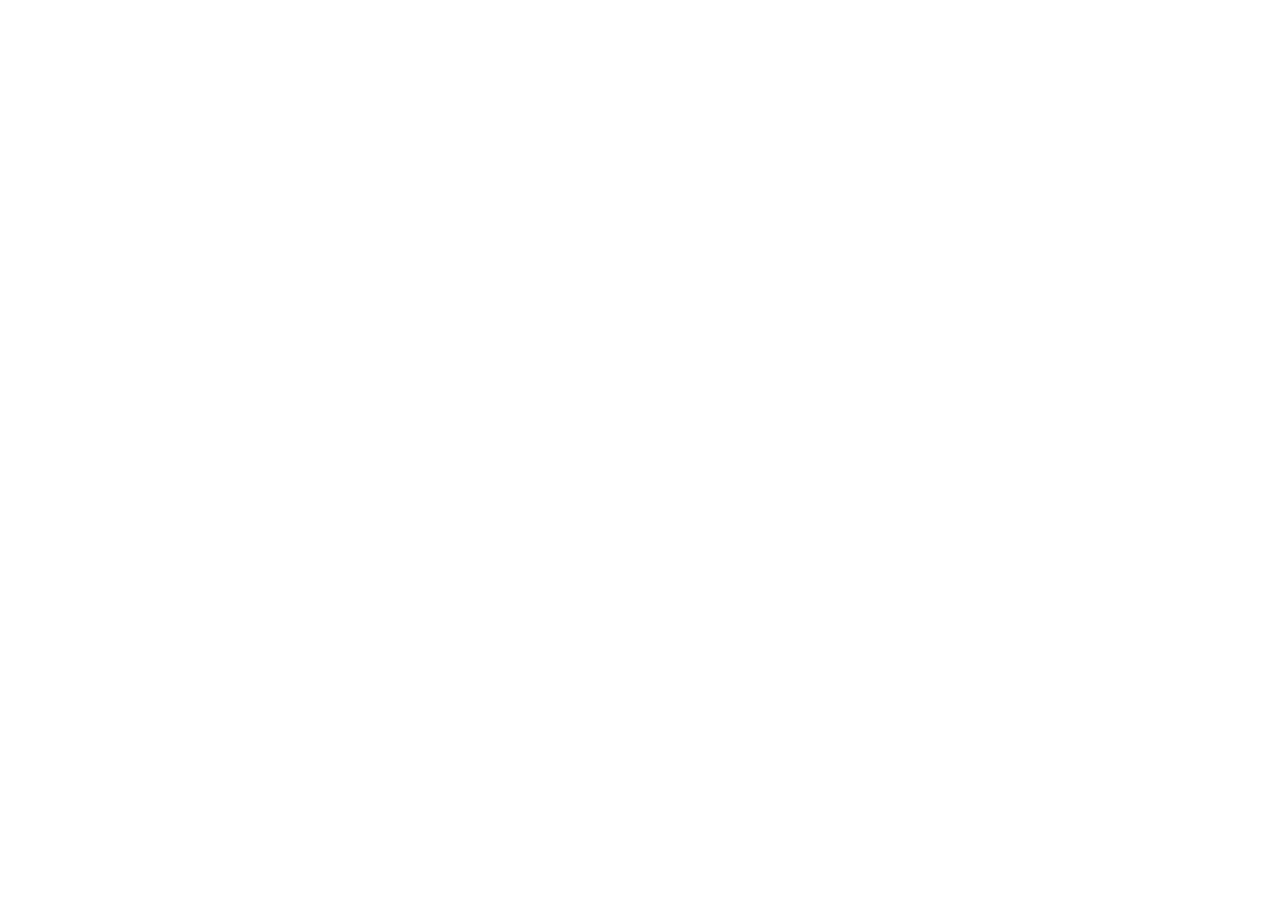
==== commit c42b6cd2: "Reverted to commit 014f04c413b3db0122037634f295bb4e4a571967" ====
--- a/index.html
+++ b/index.html
@@ -1,26 +1,24 @@
-<!doctype html>
-<html lang="en">
-  <head>
-    <meta charset="UTF-8" />
-    <meta name="viewport" content="width=device-width, initial-scale=1.0" />
-    <title>Lana Jaggi | Cuisinière</title>
-    <meta name="description" content="Cuisinière passionnée basée en Suisse. Créative, perfectionniste et autodidacte – découvrez mon univers culinaire." />
-    <meta name="author" content="Lana Jaggi" />
-
-    <meta property="og:title" content="Lana Jaggi | Cuisinière" />
-    <meta property="og:description" content="Cuisinière passionnée basée en Suisse. Créative, perfectionniste et autodidacte." />
-    <meta property="og:type" content="website" />
-    <meta property="og:image" content="https://lovable.dev/opengraph-image-p98pqg.png" />
-
-    <meta name="twitter:card" content="summary_large_image" />
-    <meta name="twitter:site" content="@Lovable" />
-    <meta name="twitter:image" content="https://lovable.dev/opengraph-image-p98pqg.png" />
-    <script type="module" crossorigin src="/assets/index-CzhcERZ7.js"></script>
-    <link rel="stylesheet" crossorigin href="/assets/index-Ds0XGh7f.css">
-  </head>
-
-  <body>
-    <div id="root"></div>-
-  </body>
-</html>
+<!doctype html>
+<html lang="en">
+  <head>
+    <meta charset="UTF-8" />
+    <meta name="viewport" content="width=device-width, initial-scale=1.0" />
+    <title>Lana Jaggi | Cuisinière</title>
+    <meta name="description" content="Cuisinière passionnée basée en Suisse. Créative, perfectionniste et autodidacte – découvrez mon univers culinaire." />
+    <meta name="author" content="Lana Jaggi" />
+
+    <meta property="og:title" content="Lana Jaggi | Cuisinière" />
+    <meta property="og:description" content="Cuisinière passionnée basée en Suisse. Créative, perfectionniste et autodidacte." />
+    <meta property="og:type" content="website" />
+    <meta property="og:image" content="https://lovable.dev/opengraph-image-p98pqg.png" />
+
+    <meta name="twitter:card" content="summary_large_image" />
+    <meta name="twitter:site" content="@Lovable" />
+    <meta name="twitter:image" content="https://lovable.dev/opengraph-image-p98pqg.png" />
+  </head>
+
+  <body>
+    <div id="root"></div>
+    <script type="module" src="/src/main.tsx"></script>
+  </body>
+</html>
